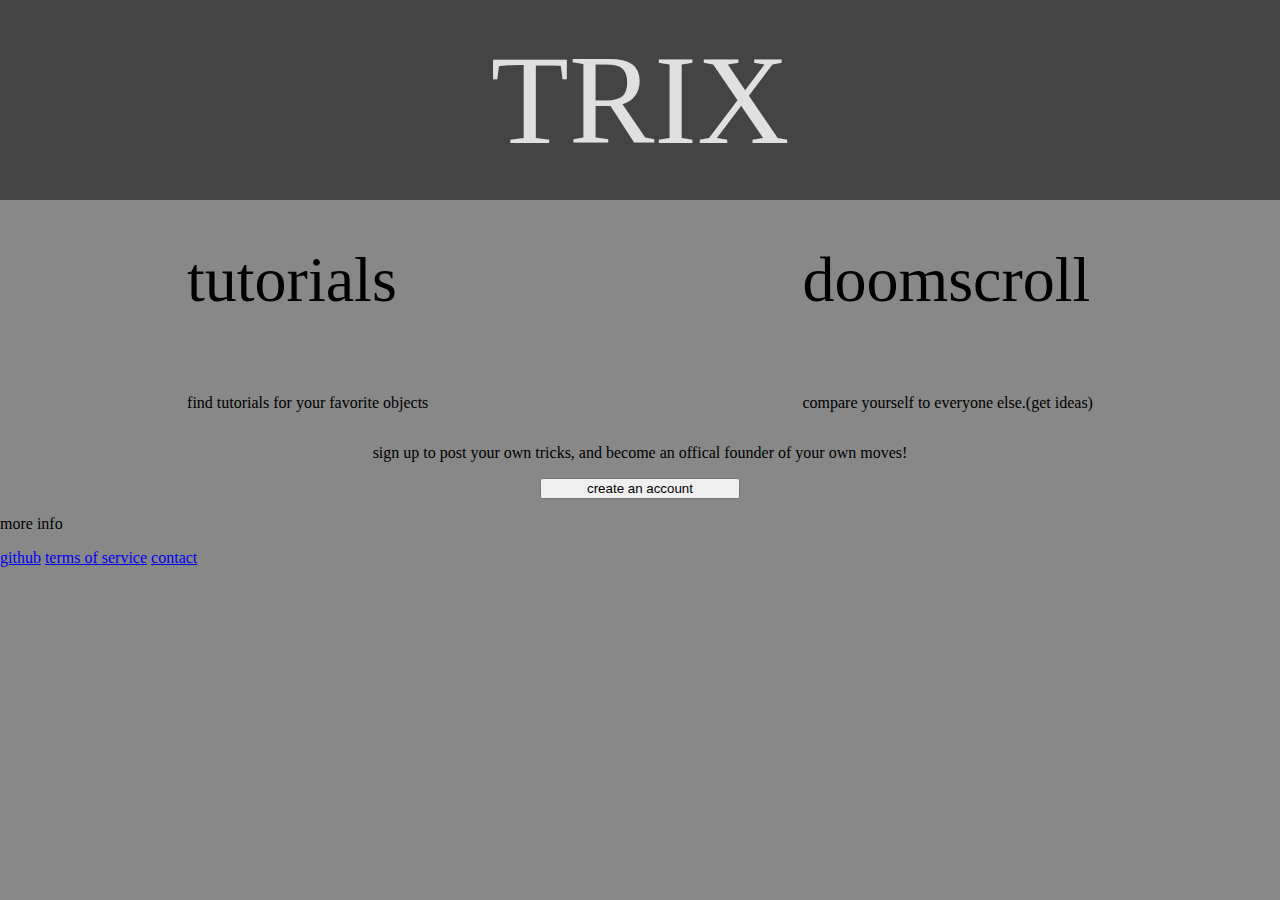
==== index.html @ 173cc9c7 "uh, uneventfull iguess, i just wanna go to bed" ====
<!DOCTYPE html>
<html lang="en">
<head>
	<meta charset="UTF-8">
	<title></title>
	<link rel="stylesheet" href="styles.css">
</head>
<body>
	<div class="navBar">
		<h1>TRIX</h1>
	</div>
	<div class="parent1">
		
		<div class="options">
			<h1>tutorials</h1>
			<img src="#" alt="">
			<p>find tutorials for your favorite objects</p>
		</div>
		<div class="options">
			<h1>doomscroll</h1>
			<img src="#" alt="">
			<p>compare yourself to everyone else.(get ideas)</p>
		</div>
	</div>
		<div class="signUp">
			<p>sign up to post your own tricks, and become  an offical founder of your own moves!</p>
			<button>create an account</button>
		</div>

	<footer>
		<div class="moreInfo">
			<p>more info</p>
			<a href="#">github</a>
			<a href="#">terms of service</a>
			<a href="#">contact</a>
		</div>

	</footer>
</body>
</html>
---- styles.css ----
@font-face {
  font-family: 'Sono';
  font-style: normal;
  font-weight: 400;
  font-display: block;
  src: url(https://design.penpot.app/internal/gfonts/font/sono/v6/aFT97PNiY3U2Cqf_aYEN64CYaK18YWJEsV6u-QLiOsxVtkWtFX55.woff2) format('woff2');
  unicode-range: U+0000-00FF, U+0131, U+0152-0153, U+02BB-02BC, U+02C6, U+02DA, U+02DC, U+0304, U+0308, U+0329, U+2000-206F, U+20AC, U+2122, U+2191, U+2193, U+2212, U+2215, U+FEFF, U+FFFD;
}
* {
	--headercolor:#444444;
	--backgroundcolor:#888888;
	--lighttextcolor:#E0E0E0;
}
body {
	margin:0;
	padding:0;
	background-color:var(--backgroundcolor);
}
.navBar {
	display:flex;
	height:200px;
	justify-content:center;
	align-items:center;
	background-color:var(--headercolor);
}
.navBar h1{
	font-family:Sono;
	font-style: normal;
	font-weight: 400;
	font-size:8em;
	color:var(--lighttextcolor);
	padding:0;
	margin:0;
}
.parent1 {
	display:flex;
	justify-content:space-around;
}
.options h1 {
	font-family:Sono;
	font-style: normal;
	font-weight: 400;
	font-size:4em;
}
.signUp {
	display:flex;
	flex-direction:column;
	align-items:center;
}
.signUp button {
	width:15em;
}
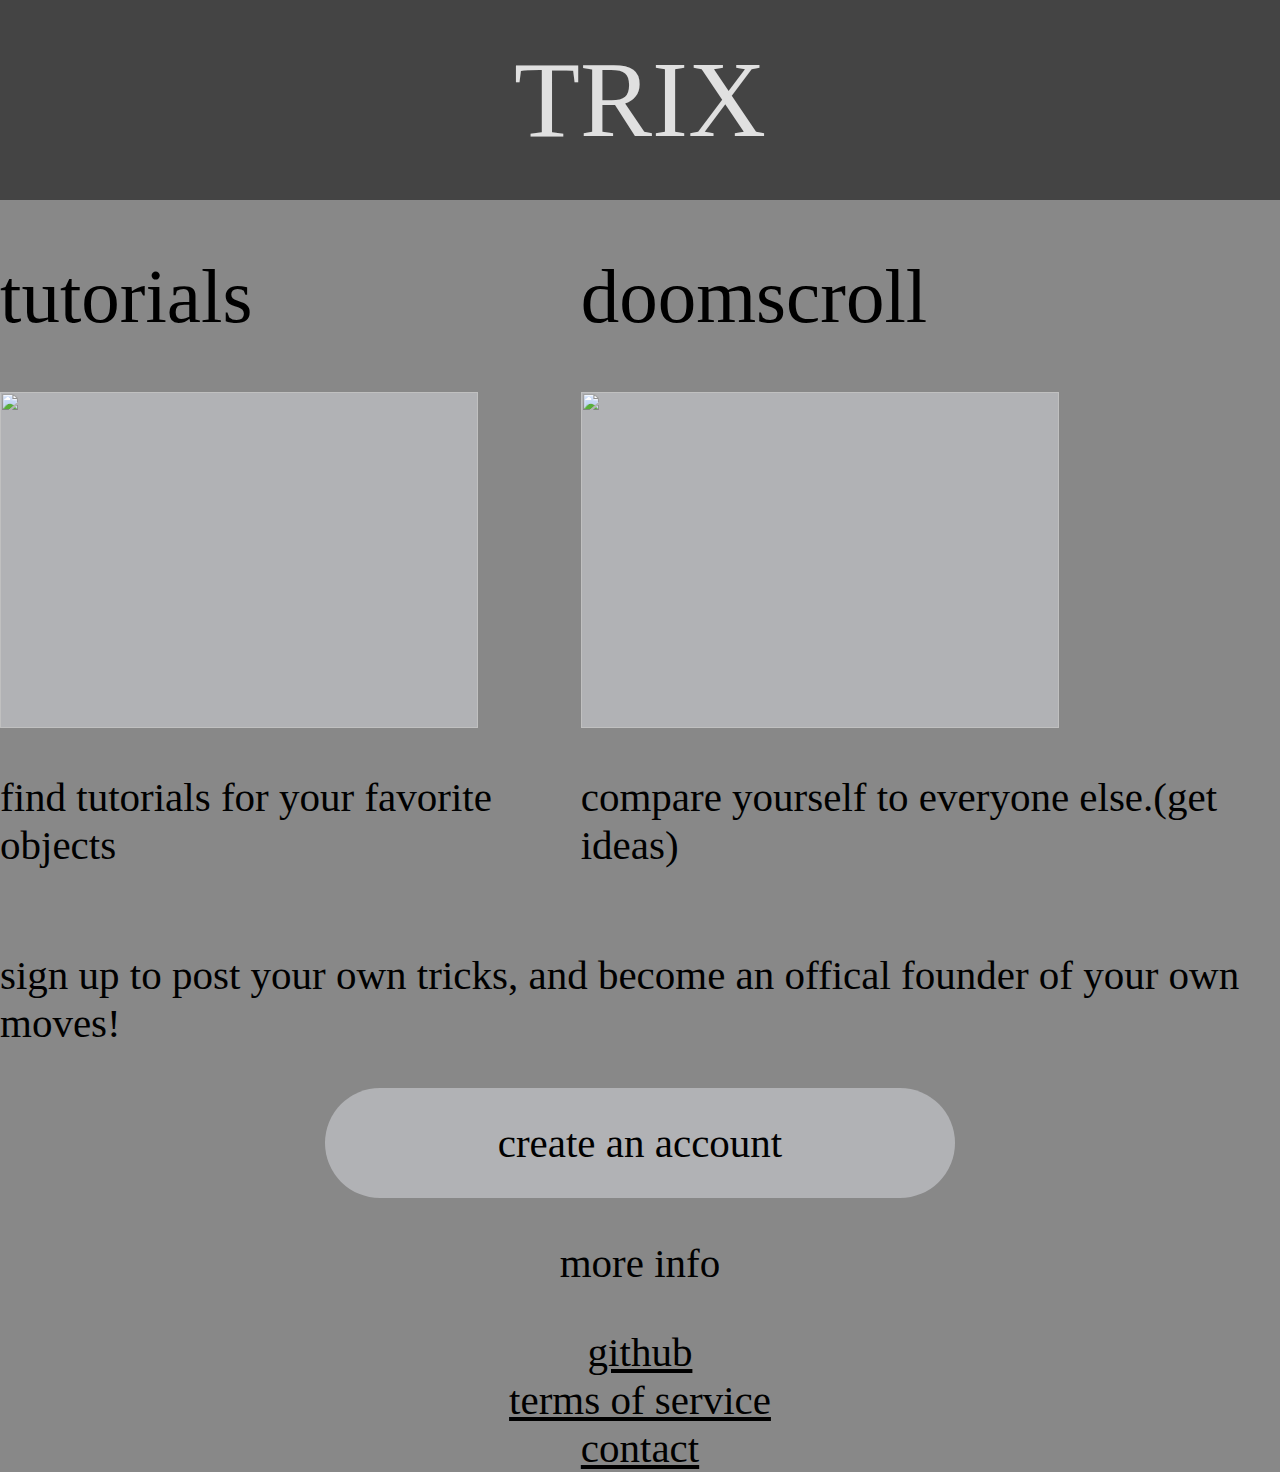
==== commit 2e9cefa0: "colors and fonts" ====
--- a/index.html
+++ b/index.html
@@ -11,16 +11,18 @@
 	</div>
 	<div class="parent1">
 		
-		<div class="options">
-			<h1>tutorials</h1>
-			<img src="#" alt="">
-			<p>find tutorials for your favorite objects</p>
-		</div>
-		<div class="options">
-			<h1>doomscroll</h1>
-			<img src="#" alt="">
-			<p>compare yourself to everyone else.(get ideas)</p>
-		</div>
+			<div class="options">
+				<h1>tutorials</h1>
+				<img src="" alt="">
+				<p>find tutorials for your favorite objects</p>
+			</div>
+
+			<div class="options">
+				<h1>doomscroll</h1>
+				<img src="" alt="">
+				<p>compare yourself to everyone else.(get ideas)</p>
+			</div>
+
 	</div>
 		<div class="signUp">
 			<p>sign up to post your own tricks, and become  an offical founder of your own moves!</p>
--- a/styles.css
+++ b/styles.css
@@ -1,6 +1,3 @@
-
-
-
 
 @font-face {
   font-family: 'Sono';
@@ -14,7 +11,9 @@
 	--headercolor:#444444;
 	--backgroundcolor:#888888;
 	--lighttextcolor:#E0E0E0;
+	--grey:#B1B2B5FF;
 }
+
 body {
 	margin:0;
 	padding:0;
@@ -31,30 +30,69 @@
 	font-family:Sono;
 	font-style: normal;
 	font-weight: 400;
-	font-size:8em;
+	font-size:108px;
 	color:var(--lighttextcolor);
 	padding:0;
 	margin:0;
 }
 .parent1 {
-	display:flex;
+	display: flex;
 	justify-content:space-around;
 }
 .options h1 {
 	font-family:Sono;
 	font-style: normal;
 	font-weight: 400;
-	font-size:4em;
+	font-size:77px;
+}
+.options p{
+	font-family: Sono;
+	font-style: normal;
+	font-weight: 400;
+	font-size:41px;
+}
+.options img{
+	width:478px;
+	height:336px;
+	background-color: var(--grey);
 }
 .signUp {
 	display:flex;
 	flex-direction:column;
 	align-items:center;
 }
-.signUp button {
-	width:15em;
+.signUp p{
+	font-family: Sono;
+	font-style: normal;
+	font-weight: 400;
+	font-size:41px;
+}
+.moreInfo{
+	display: flex;
+	flex-direction: column;
+	align-items: center;
+}
+.moreInfo p,a{
+	font-family: Sono;
+	font-style: normal;
+	font-weight: 400;
+	font-size:41px;
+}
+.moreInfo a{
+	color:black;
+}
+.moreInfo a:hover{
+	color:white;
+}
+button{
+	width:630px;
+	height: 110px;
+	border:none;
+	border-radius: 70px;
+	font-family: Sono;
+	font-style: normal;
+	font-weight: 400;
+	font-size:41px;
+	background-color: var(--grey);
 }
 
-
-
-
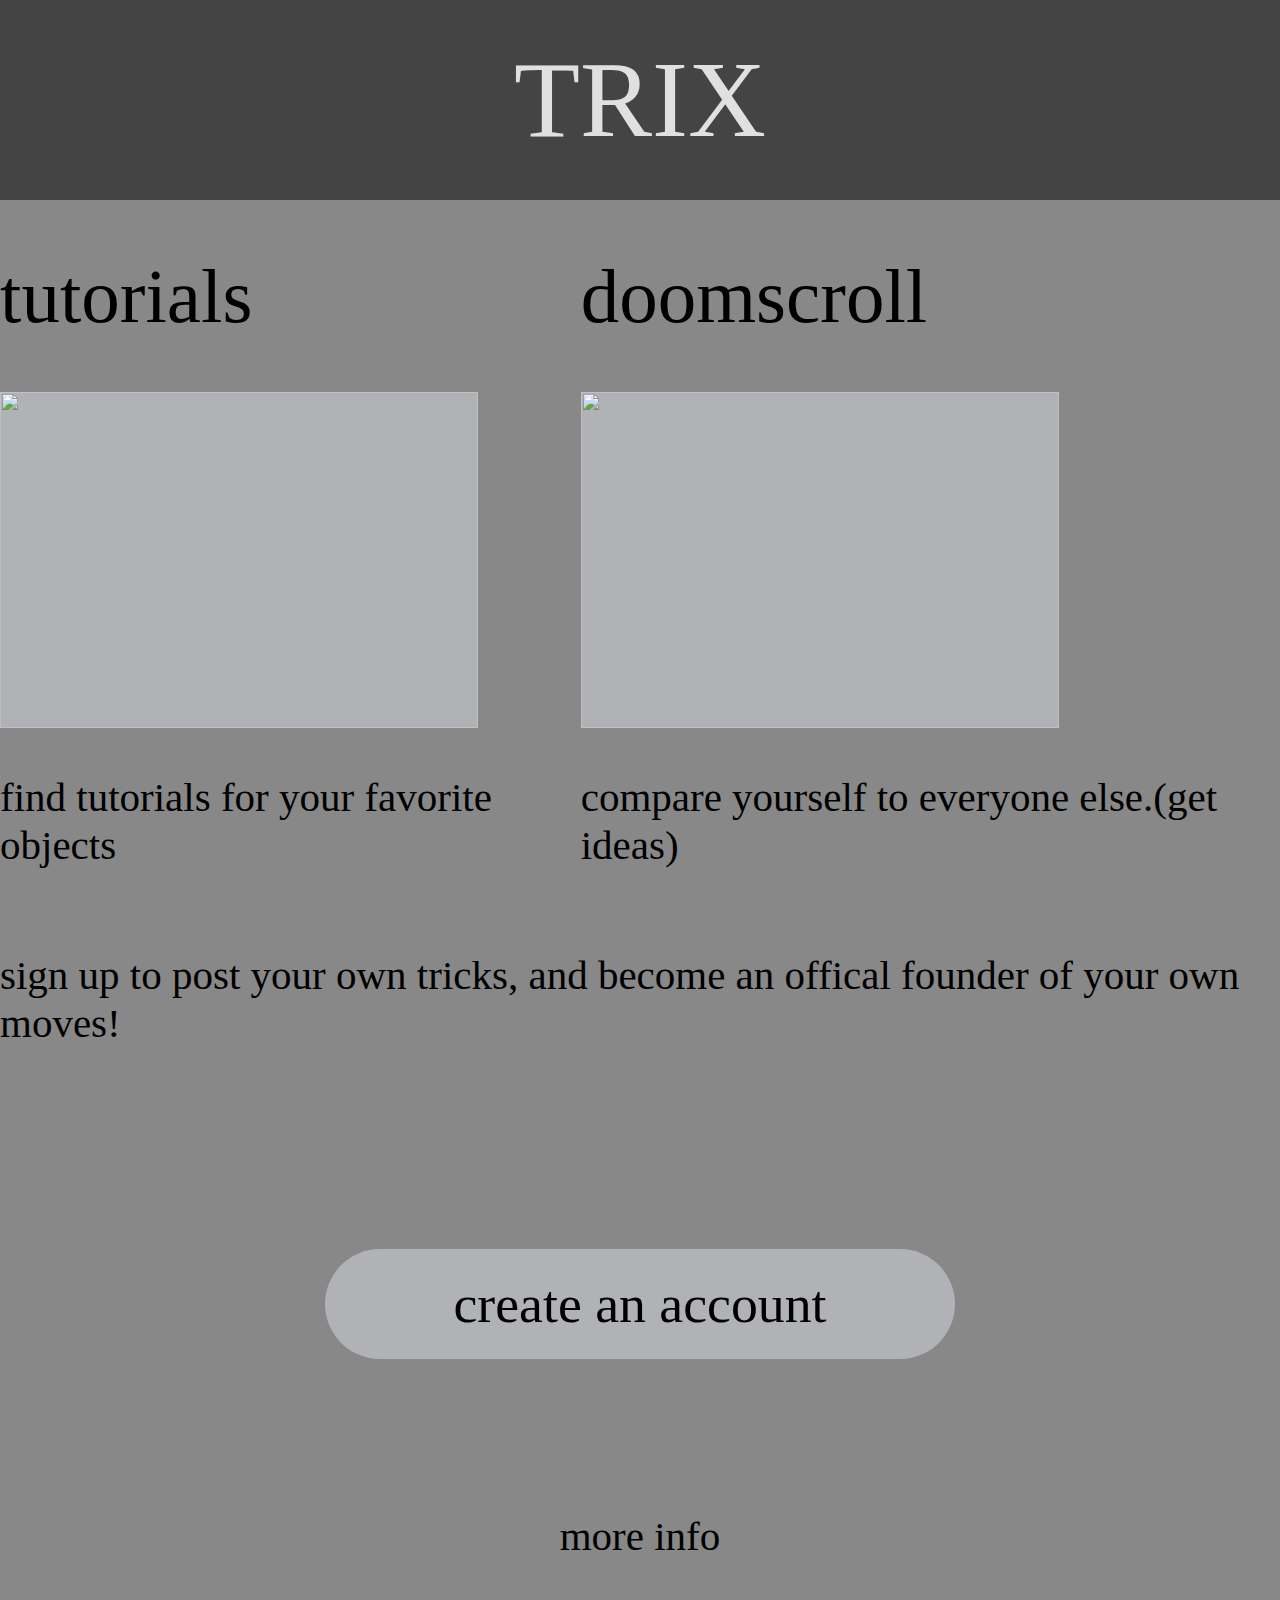
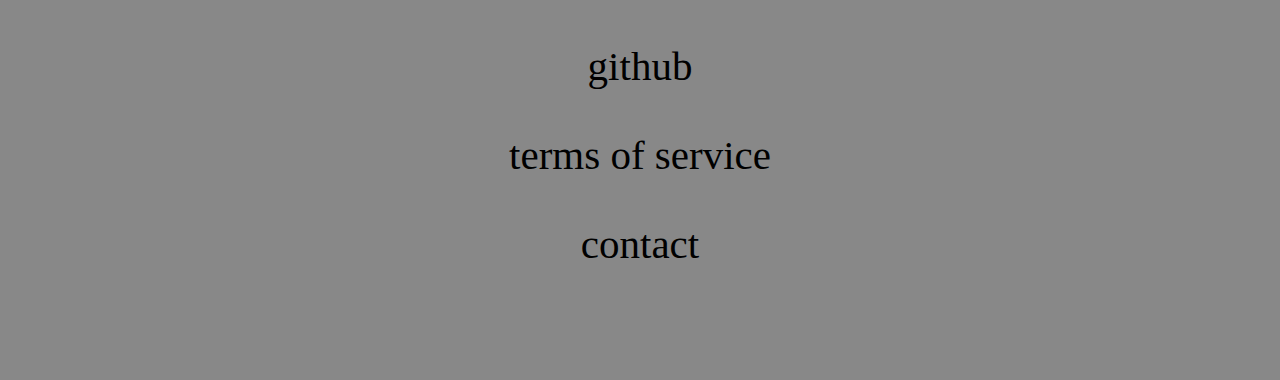
==== commit 6a6057b5: "responsiveish on signup page." ====
--- a/index.html
+++ b/index.html
@@ -7,7 +7,7 @@
 </head>
 <body>
 	<div class="navBar">
-		<h1>TRIX</h1>
+	<a href="index.html"><h1>TRIX</h1></a>
 	</div>
 	<div class="parent1">
 		
@@ -24,9 +24,9 @@
 			</div>
 
 	</div>
-		<div class="signUp">
+		<div class="signUpSection">
 			<p>sign up to post your own tricks, and become  an offical founder of your own moves!</p>
-			<button>create an account</button>
+		<a href="signUp.html">	<button>create an account</button></a>
 		</div>
 
 	<footer>
--- a/styles.css
+++ b/styles.css
@@ -21,7 +21,7 @@
 }
 .navBar {
 	display:flex;
-	height:200px;
+	height:min(20vw, 200px);
 	justify-content:center;
 	align-items:center;
 	background-color:var(--headercolor);
@@ -34,6 +34,9 @@
 	color:var(--lighttextcolor);
 	padding:0;
 	margin:0;
+}
+.navBar a{
+	text-decoration: none;
 }
 .parent1 {
 	display: flex;
@@ -56,12 +59,12 @@
 	height:336px;
 	background-color: var(--grey);
 }
-.signUp {
+.signUpSection {
 	display:flex;
 	flex-direction:column;
 	align-items:center;
 }
-.signUp p{
+.signUpSection{
 	font-family: Sono;
 	font-style: normal;
 	font-weight: 400;
@@ -71,28 +74,66 @@
 	display: flex;
 	flex-direction: column;
 	align-items: center;
+	margin: 7em 0;
 }
 .moreInfo p,a{
 	font-family: Sono;
 	font-style: normal;
 	font-weight: 400;
-	font-size:41px;
+	font-size:min(4.2vw, 41px);
 }
 .moreInfo a{
 	color:black;
+	margin-top:1em;
+	text-decoration: none;
 }
 .moreInfo a:hover{
 	color:white;
 }
 button{
-	width:630px;
-	height: 110px;
+	width: min(65.5vw, 630px);
+  height: min(11.5vw, 110px);
 	border:none;
 	border-radius: 70px;
 	font-family: Sono;
 	font-style: normal;
 	font-weight: 400;
-	font-size:41px;
+	font-size: min(4.2vw, 2.5em);	
 	background-color: var(--grey);
+	margin-top:3em;
 }
-
+button:hover{
+	background-color: white;
+}
+.accountCreationHeader{
+	text-align: center;
+	font-family: Sono;
+	font-size:77px;
+}
+@media (max-width:956px){
+	.accountCreationHeader{
+		font-size: 8.1vw;
+	}
+	.navBar h1{
+	font-size: 11.2vw;
+	}
+	.moreInfo{
+		margin:11vw;
+	}
+}
+.signUpForm{
+	display: flex;
+	flex-direction: column;
+	align-items: center;
+}
+.signUpForm p{
+	font-family: Sono;	
+	font-size: min(3em, 5vw);
+	margin-bottom: 3px;
+}
+.signUpForm input{
+	background-color: var(--grey);
+	font-family: Sono;
+	font-size:min(3em, 5vw);
+	border:none;
+}
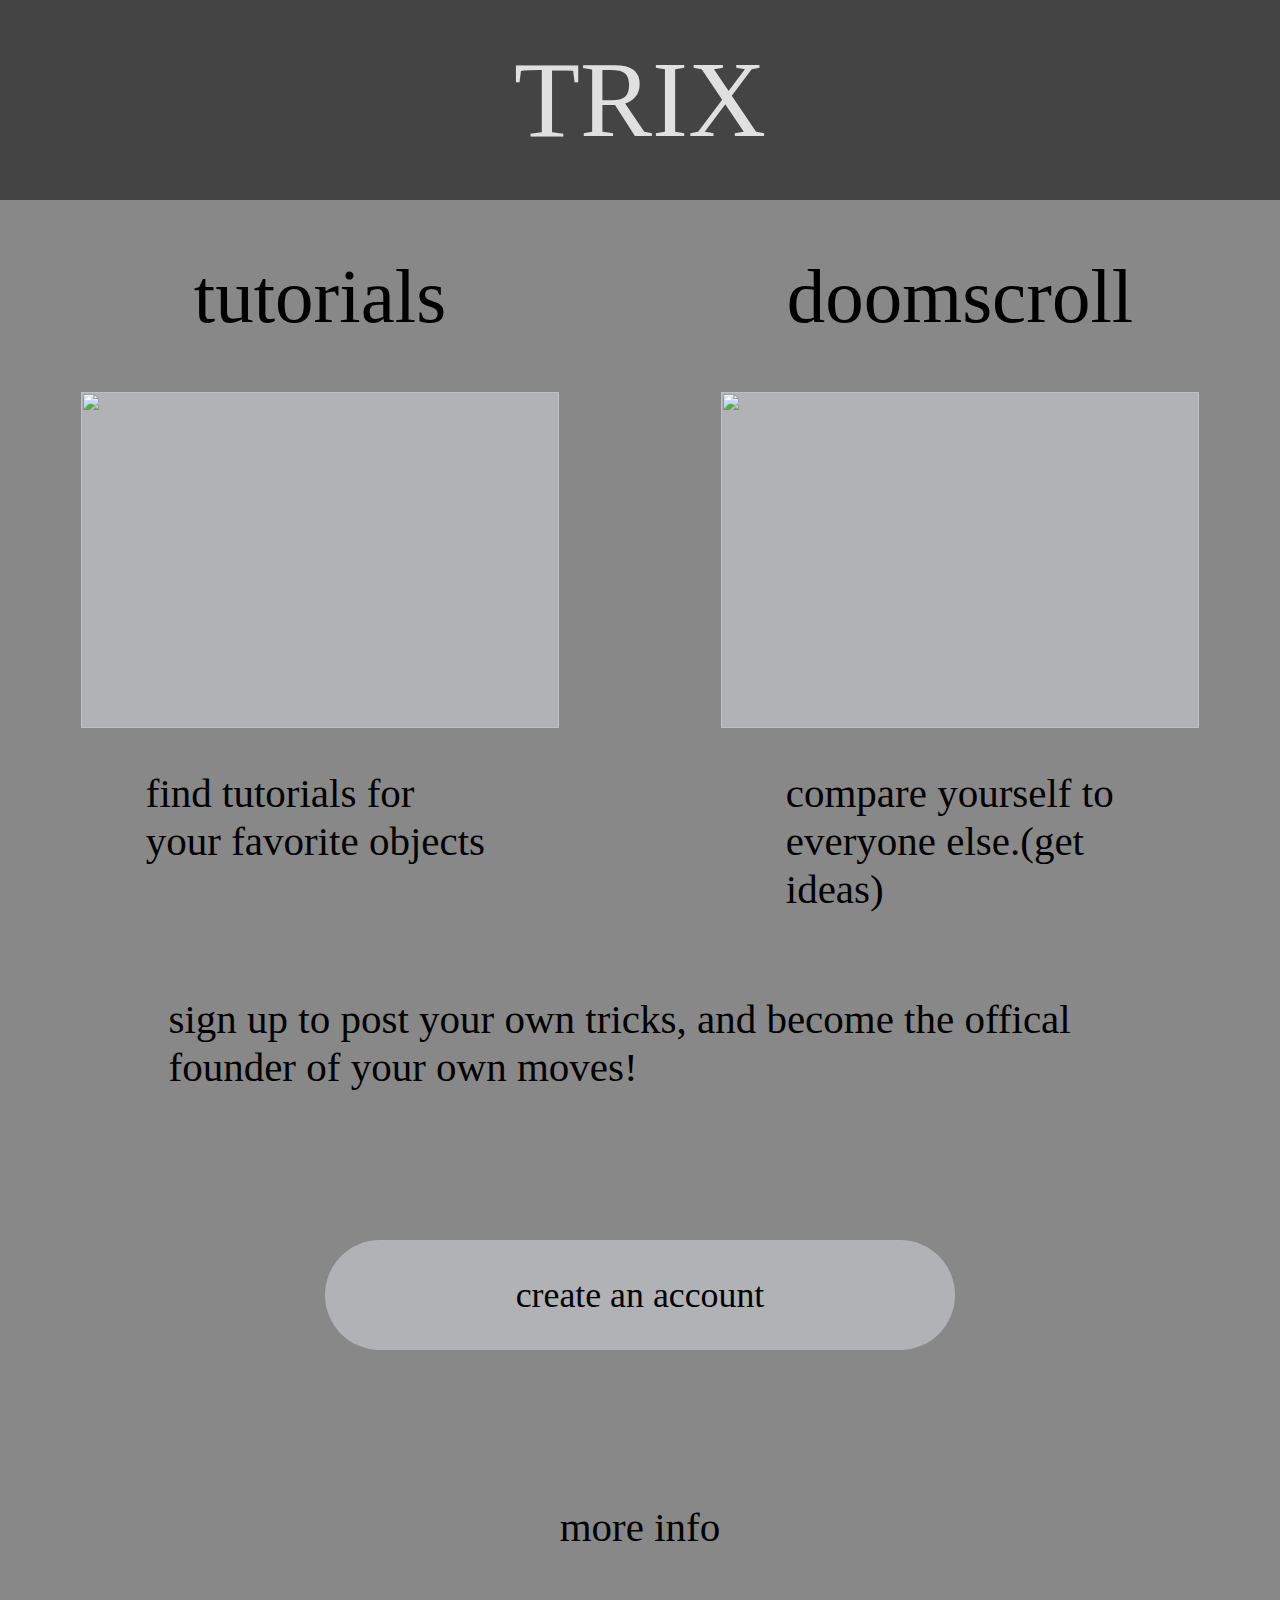
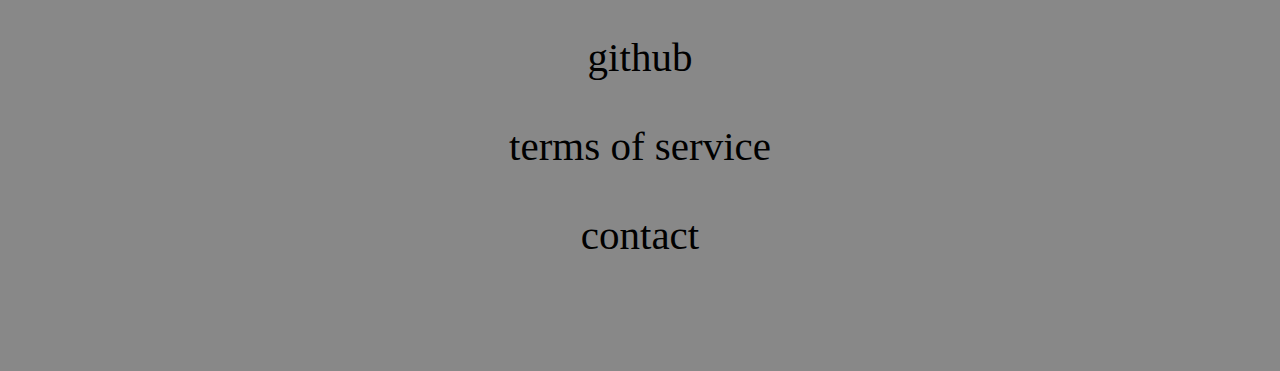
==== commit 0573094d: "finished resposive for both pages mostly." ====
--- a/index.html
+++ b/index.html
@@ -25,8 +25,8 @@
 
 	</div>
 		<div class="signUpSection">
-			<p>sign up to post your own tricks, and become  an offical founder of your own moves!</p>
-		<a href="signUp.html">	<button>create an account</button></a>
+			<p>sign up to post your own tricks, and become the offical founder of your own moves!</p>
+		<a href="signUp.html">	<button class="homeButton">create an account</button></a>
 		</div>
 
 	<footer>
--- a/styles.css
+++ b/styles.css
@@ -40,7 +40,22 @@
 }
 .parent1 {
 	display: flex;
-	justify-content:space-around;
+	justify-content: space-around;
+}
+@media (max-width:1200px){
+	.parent1{
+		flex-direction: column;
+	}
+	.options{
+		display: flex;
+		flex-direction: column;
+		align-items: center;
+	}
+}
+.options{
+	display: flex;
+	flex-direction: column;
+	align-items: center;
 }
 .options h1 {
 	font-family:Sono;
@@ -53,6 +68,7 @@
 	font-style: normal;
 	font-weight: 400;
 	font-size:41px;
+	width:17ch;
 }
 .options img{
 	width:478px;
@@ -69,6 +85,9 @@
 	font-style: normal;
 	font-weight: 400;
 	font-size:41px;
+}
+.signUpSection p{
+	width:min(46ch, 80vw);
 }
 .moreInfo{
 	display: flex;
@@ -90,9 +109,21 @@
 .moreInfo a:hover{
 	color:white;
 }
-button{
+.homeButton{
 	width: min(65.5vw, 630px);
-  height: min(11.5vw, 110px);
+	height: min(11.5vw, 110px);
+	border:none;
+	border-radius: 70px;
+	font-family: Sono;
+	font-style: normal;
+	font-weight: 400;
+	font-size: min(2.8vw, 1em);	
+	background-color: var(--grey);
+	margin-top:3em;
+}
+.createAccountButton{
+	width: min(65.5vw, 630px);
+	height: min(11.5vw, 110px);
 	border:none;
 	border-radius: 70px;
 	font-family: Sono;
@@ -130,6 +161,7 @@
 	font-family: Sono;	
 	font-size: min(3em, 5vw);
 	margin-bottom: 3px;
+	margin-top: 1em;
 }
 .signUpForm input{
 	background-color: var(--grey);
